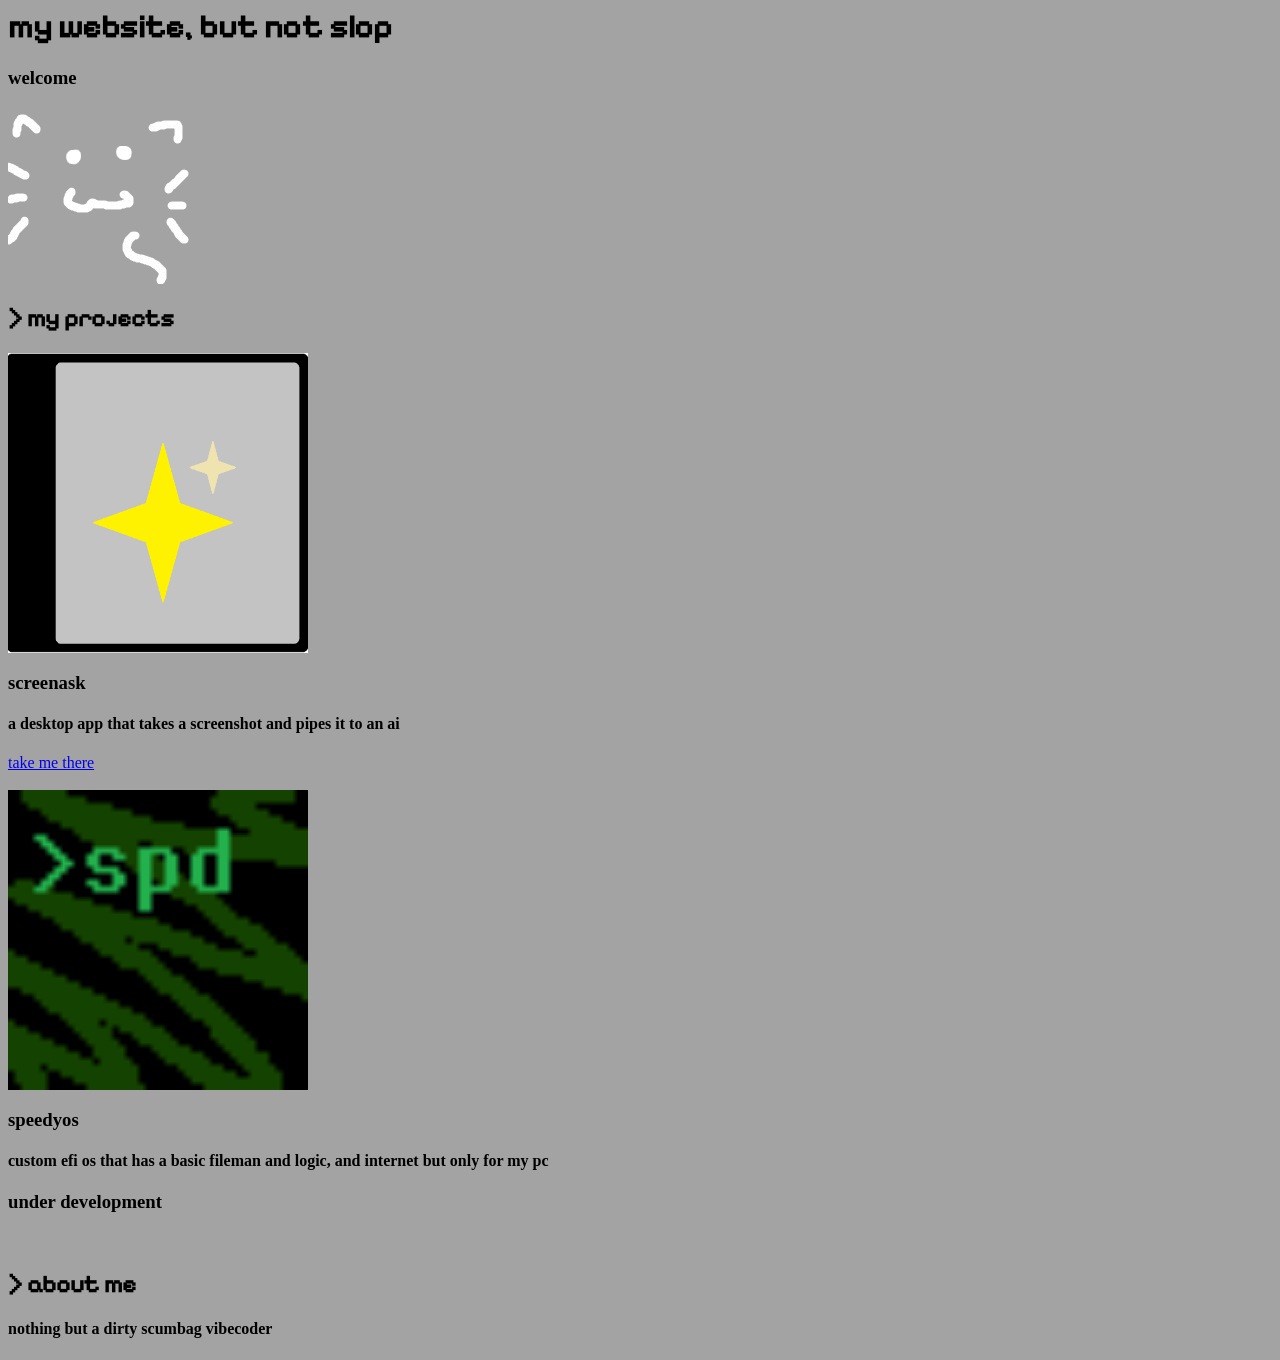
==== human.html @ 79698210 "commit one, base website" ====
<!DOCTYPE=HTML>
<html>
    <head>
        <title>
            speedy (non-ai)
        </title>
        <link rel="icon" type="image/png" sizes="any" href="/favicon.png">
        <link rel="stylesheet" href="style-nonai.css">
    </head>
    <body style="background-color: #a3a3a3;">
        <h1>
            my website, but not slop
        </h1>
        <h3>
            welcome
        </h3>
        <img src="welcome.png">
        <h2>
            > my projects
        </h2>
        <img src="screenask_icon.png" alt="screnask logo" width="300" height="300">
        <h3>screenask</h3>
        <h4>a desktop app that takes a screenshot and pipes it to an ai</h4>
        <a href="https://github.com/SpeedyNotHere/screenask">take me there</a>
        <br>
        <br>

        <img src="speedyos_icon.png" width="300" height="300">
        <h3>speedyos</h3>
        <h4>custom efi os that has a basic fileman and logic, and internet but only for my pc</h4>
        <h3>under development</h3>
        <br>

        <h2>> about me</h2>
        <h4>nothing but a dirty scumbag vibecoder</h4>

    </body>
</html>
---- style-nonai.css ----
@font-face {
    font-family: "myfont";
    src: url("/fonts/font.ttf") format("truetype");
    font-weight: 400;
    font-style: normal;
    font-display: swap;
}

h1, h2 {
    font-family: "myfont", sans-serif;
}
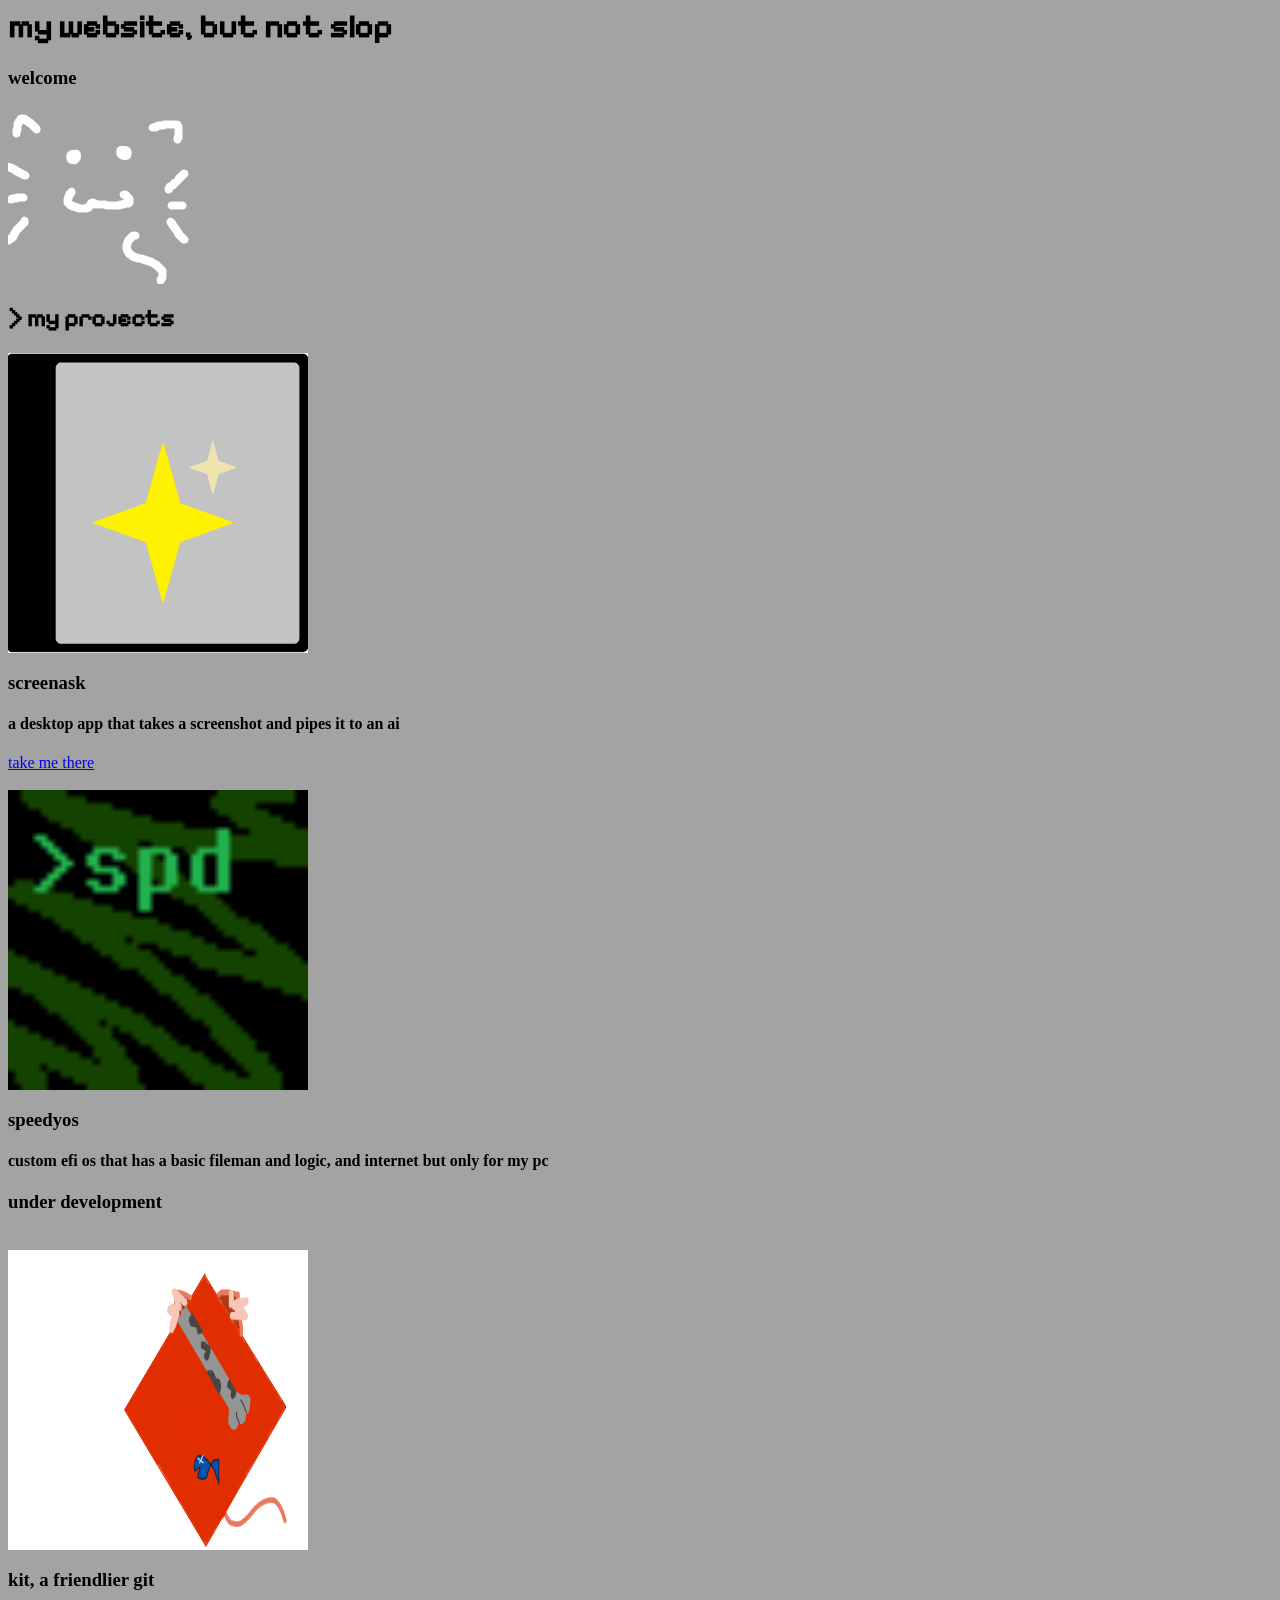
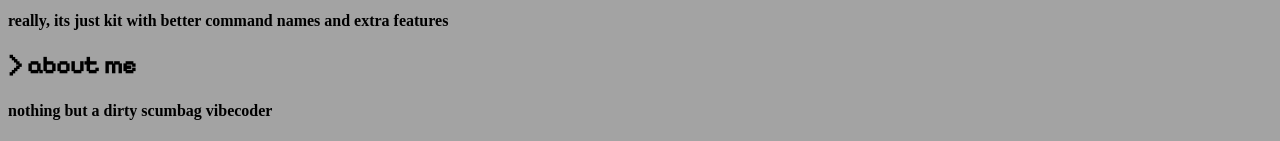
==== commit fd928a5b: "added new kit project" ====
--- a/human.html
+++ b/human.html
@@ -30,6 +30,9 @@
         <h4>custom efi os that has a basic fileman and logic, and internet but only for my pc</h4>
         <h3>under development</h3>
         <br>
+        <img src="kit_logo.png" width="300" height="300">
+        <h3>kit, a friendlier git</h3>
+        <h4>really, its just kit with better command names and extra features</h4>
 
         <h2>> about me</h2>
         <h4>nothing but a dirty scumbag vibecoder</h4>
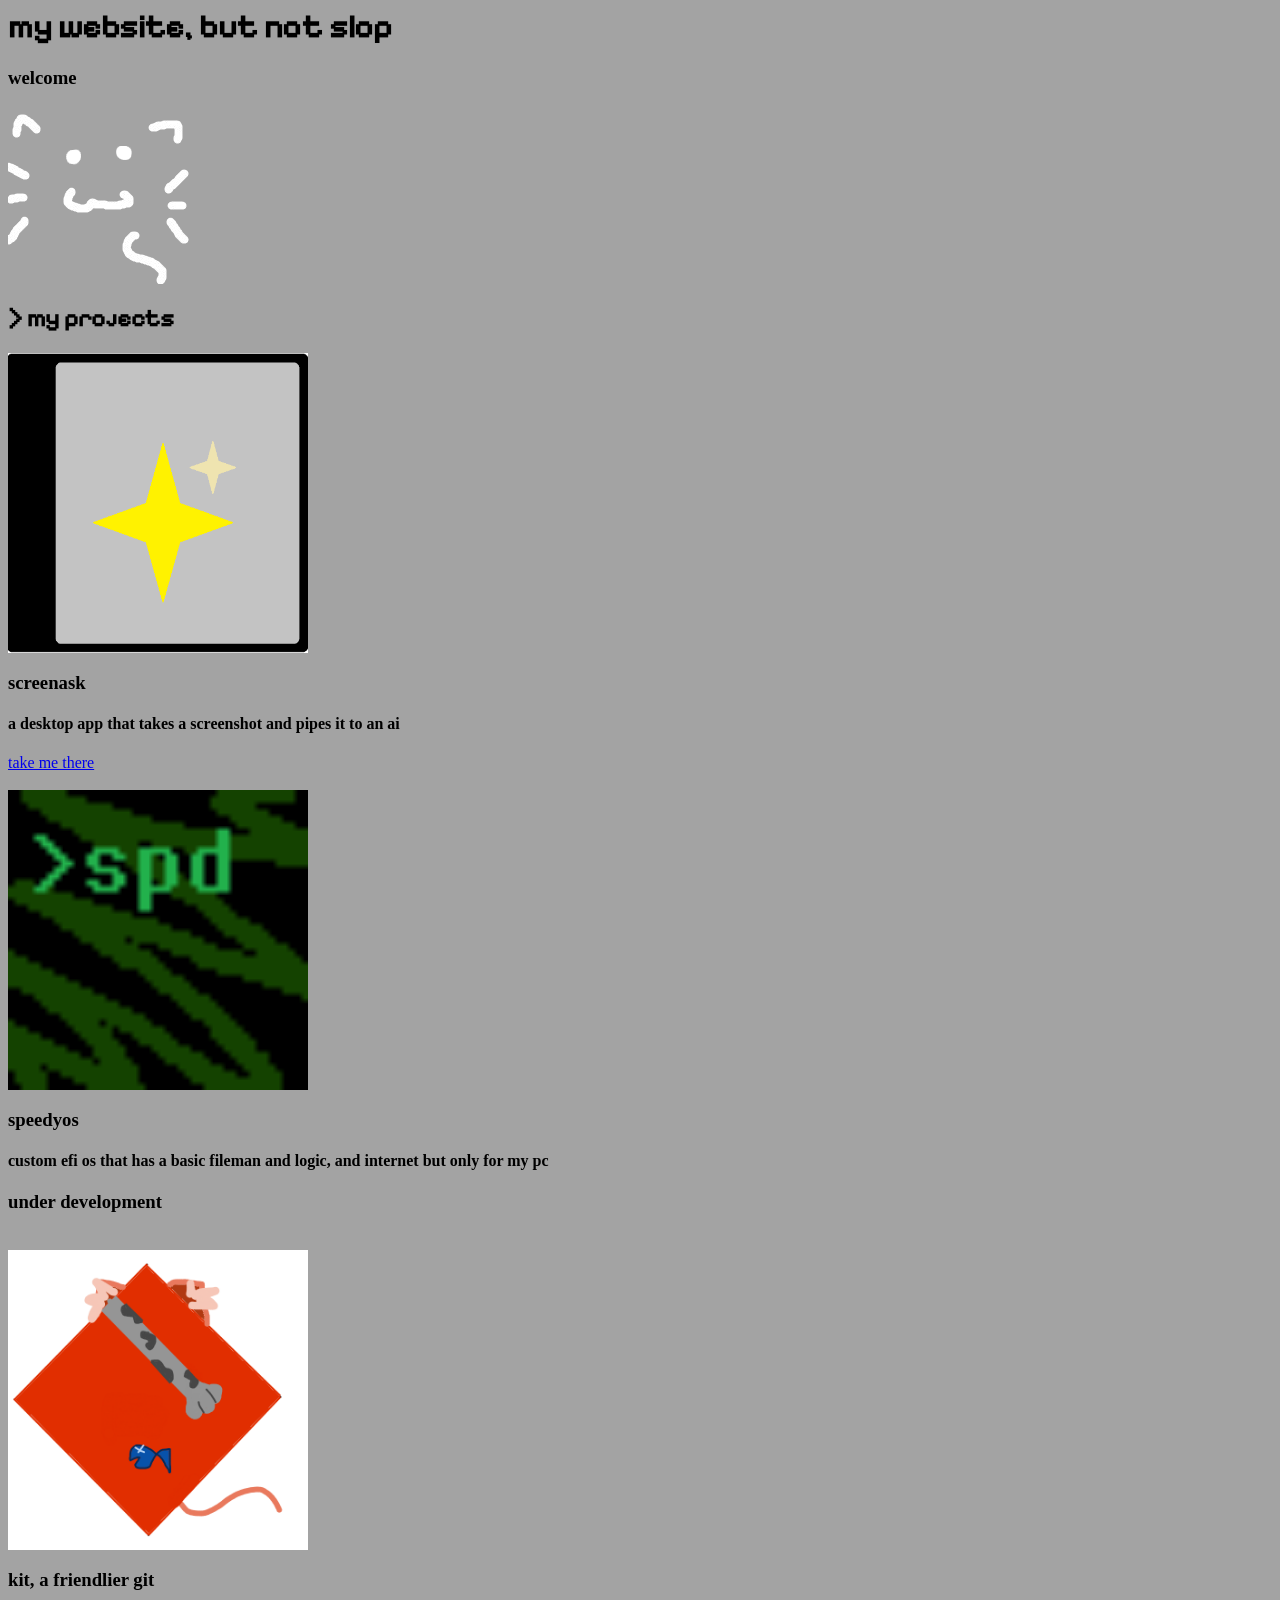
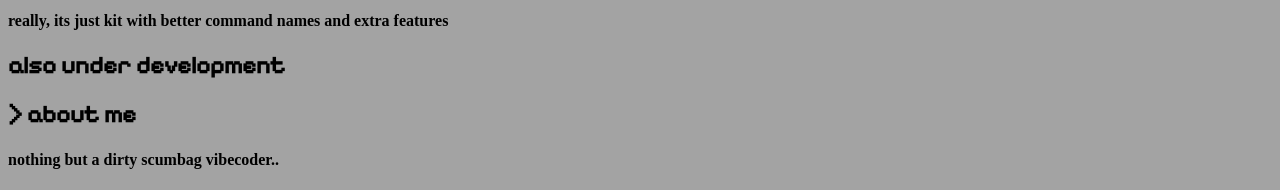
==== commit 0ce86abd: "under development text" ====
--- a/human.html
+++ b/human.html
@@ -33,9 +33,10 @@
         <img src="kit_logo.png" width="300" height="300">
         <h3>kit, a friendlier git</h3>
         <h4>really, its just kit with better command names and extra features</h4>
+        <h2> also under development</h2>
 
         <h2>> about me</h2>
-        <h4>nothing but a dirty scumbag vibecoder</h4>
+        <h4>nothing but a dirty scumbag vibecoder..</h4>
 
     </body>
 </html>
